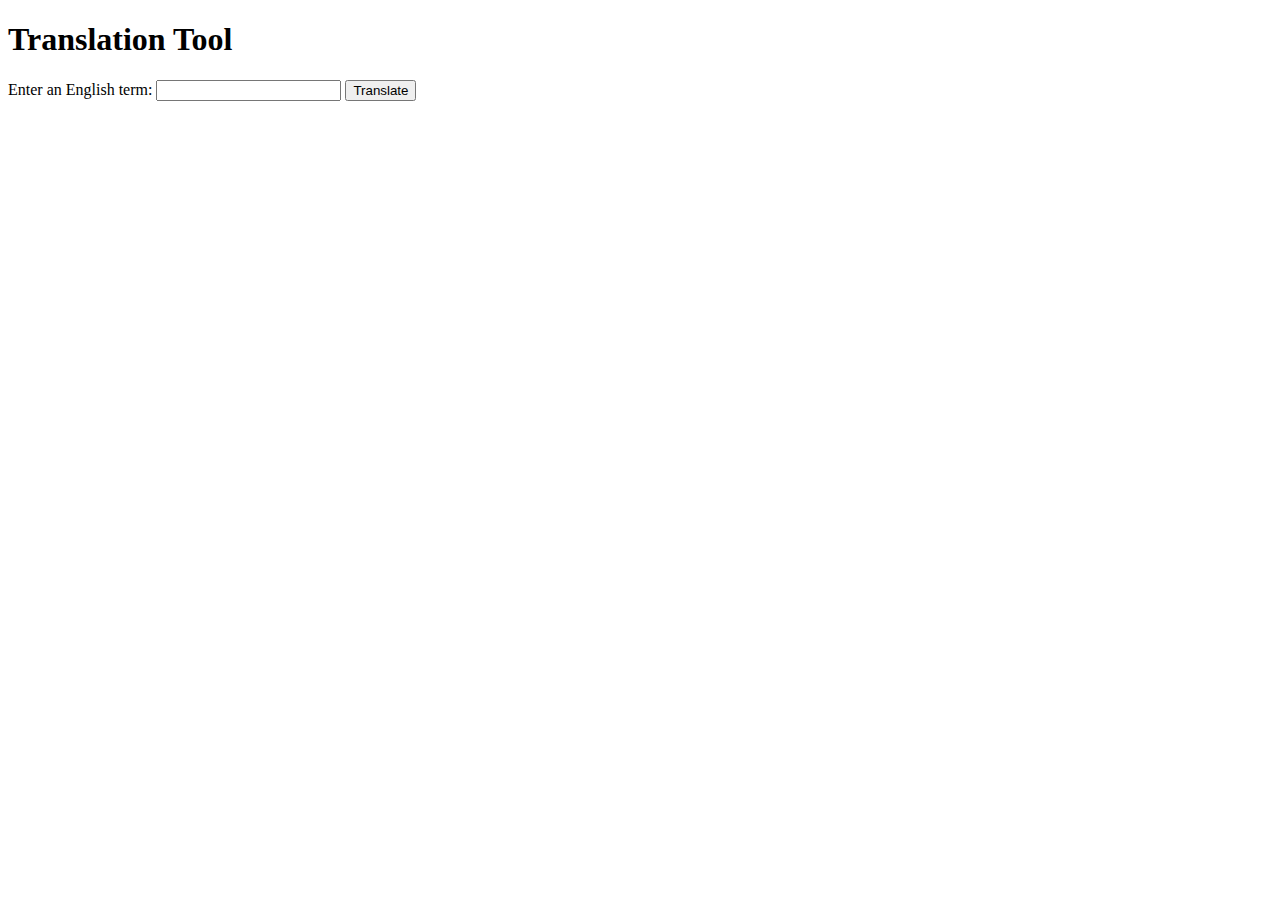
==== index.html @ 3d662b6a "replace papa.parse with native csv parser" ====
<!DOCTYPE html>
<html lang="en">
<head>
    <meta charset="UTF-8">
    <title>Translation Tool</title>
    <style>
        /* Add your CSS styles here */
    </style>
</head>
<body>
    <h1>Translation Tool</h1>
    <label for="englishTerm">Enter an English term:</label>
    <input type="text" id="englishTerm">
    <button onclick="translations()">Translate</button>
    <p id="result"></p>
    
    <script>
        function parseCSV(csv) {
            const lines = csv.split('\n');
            const headers = lines[0].split(',');
            const data = [];

            for (let i = 1; i < lines.length; i++) {
                const values = lines[i].split(',');
                const row = {};

                for (let j = 0; j < headers.length; j++) {
                    row[headers[j]] = values[j];
                }

                data.push(row);
            }

            return data;
        }

        // Function to read and translate from CSV
        function translations() {
            const englishTerm = document.getElementById("englishTerm").value;

            // Fetch the CSV file content
            fetch('data/vocab_example.csv')
                .then(response => response.text())
                .then(csvData => {
                    const data = parseCSV(csvData);
                    const translation = data.find(row => row.English === englishTerm);

                    if (translation) {
                        document.getElementById("result").textContent = `French Translation: ${translation.French}`;
                    } else {
                        document.getElementById("result").textContent = "Translation not found.";
                    }
                })
                .catch(error => {
                    console.error('Error fetching CSV:', error);
                });
        }
    </script>
</body>
</html>
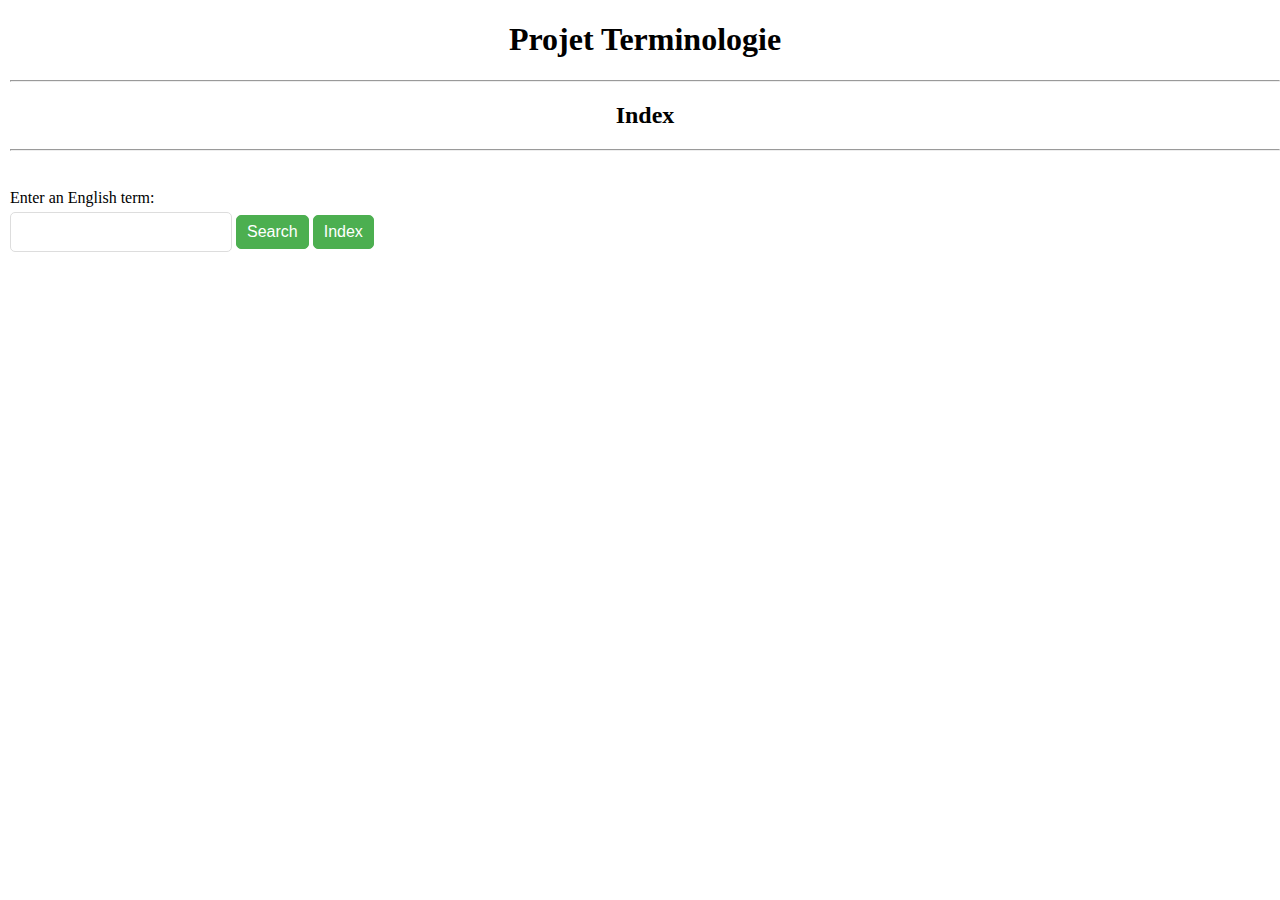
==== commit d4fbd011: "Index working, eng-french translation working" ====
--- a/index.html
+++ b/index.html
@@ -2,60 +2,20 @@
 <html lang="en">
 <head>
     <meta charset="UTF-8">
-    <title>Translation Tool</title>
-    <style>
-        /* Add your CSS styles here */
-    </style>
+    <link rel="stylesheet" href="styles.css">
+    <title>Projet Terminologie - Index</title>
 </head>
 <body>
-    <h1>Translation Tool</h1>
-    <label for="englishTerm">Enter an English term:</label>
+    <h1>Projet Terminologie</h1>
+    <hr>
+    <h2>Index</h2>
+    <hr><br>
+    <label for="englishTermLabel">Enter an English term:</label>
     <input type="text" id="englishTerm">
-    <button onclick="translations()">Translate</button>
-    <p id="result"></p>
+    <button id="searchBtn">Search</button>
+    <button id="indexBtn">Index</button>
+    <h3 id="result"></h3>
     
-    <script>
-        function parseCSV(csv) {
-            const lines = csv.split('\n');
-            const headers = lines[0].split(',');
-            const data = [];
-
-            for (let i = 1; i < lines.length; i++) {
-                const values = lines[i].split(',');
-                const row = {};
-
-                for (let j = 0; j < headers.length; j++) {
-                    row[headers[j]] = values[j];
-                }
-
-                data.push(row);
-            }
-
-            return data;
-        }
-
-        // Function to read and translate from CSV
-        function translations() {
-            const englishTerm = document.getElementById("englishTerm").value;
-
-            // Fetch the CSV file content
-            fetch('data/vocab_example.csv')
-                .then(response => response.text())
-                .then(csvData => {
-                    const data = parseCSV(csvData);
-                    const translation = data.find(row => row.English === englishTerm);
-
-                    if (translation) {
-                        document.getElementById("result").textContent = `French Translation: ${translation.French}`;
-                    } else {
-                        document.getElementById("result").textContent = "Translation not found.";
-                    }
-                })
-                .catch(error => {
-                    console.error('Error fetching CSV:', error);
-                });
-        }
-    </script>
+    <script src="main.js"></script>
 </body>
 </html>
-
--- a/styles.css
+++ b/styles.css
@@ -0,0 +1,64 @@
+/* Reset some default styles and provide a basic styling for the input and button */
+body {
+    margin: 0 0 0 10px;
+    padding: 0;
+}
+
+.search-container {
+    display: flex;
+    justify-content: center;
+    align-items: center;
+    margin-top: 20px;
+}
+
+input[type="text"] {
+    padding: 10px;
+    font-size: 16px;
+    border: 1px solid #ddd;
+    border-radius: 5px 5px 5px 5px;
+}
+
+button {
+    padding: 10px 20px;
+    font-size: 16px;
+    background-color: #4CAF50;
+    color: #fff;
+    border: 1px solid #4CAF50;
+    border-radius: 5px 5px 5px 5px;
+    cursor: pointer;
+}
+
+button:hover {
+    background-color: #45a049;
+}
+
+
+h1, h2, h3 {
+    text-align: center;
+}
+
+hr {
+    margin-top: 10px;
+    margin-bottom: 20px;
+}
+
+label {
+    display: block;
+    margin-bottom: 5px;
+}
+
+input {
+    width: 200px;
+    padding: 5px;
+    margin-bottom: 10px;
+}
+
+button {
+    padding: 7px 10px;
+    margin-bottom: 10px;
+    cursor: pointer;
+}
+
+#result {
+    margin-top: 20px;
+}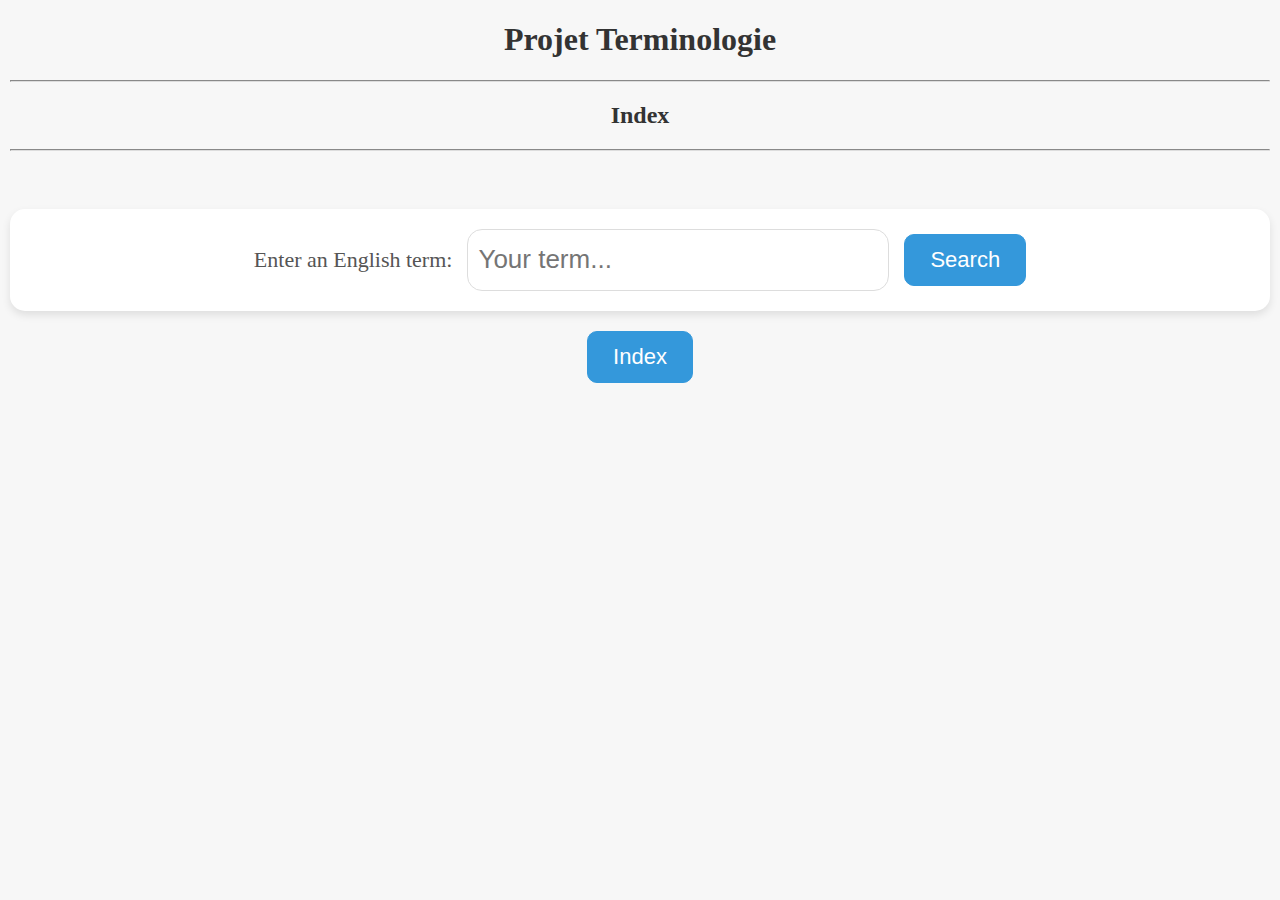
==== commit bc081676: "UI Changes and words sorted" ====
--- a/index.html
+++ b/index.html
@@ -10,10 +10,17 @@
     <hr>
     <h2>Index</h2>
     <hr><br>
-    <label for="englishTermLabel">Enter an English term:</label>
-    <input type="text" id="englishTerm">
-    <button id="searchBtn">Search</button>
-    <button id="indexBtn">Index</button>
+
+    <div class="search-container">
+        <label for="englishTermLabel">Enter an English term:</label>
+        <input type="text" id="englishTerm" class="larger-input" placeholder="Your term...">
+        <button id="searchBtn">Search</button>
+    </div>
+
+    <div class="center">
+        <button id="indexBtn">Index</button>
+    </div>
+
     <h3 id="result"></h3>
     
     <script src="main.js"></script>
--- a/styles.css
+++ b/styles.css
@@ -1,64 +1,114 @@
-/* Reset some default styles and provide a basic styling for the input and button */
 body {
-    margin: 0 0 0 10px;
-    padding: 0;
+    margin: 0;
+    padding: 0 10px;
+    background-color: #f7f7f7; /* Light background color */
 }
-
-.search-container {
-    display: flex;
-    justify-content: center;
-    align-items: center;
-    margin-top: 20px;
-}
-
-input[type="text"] {
-    padding: 10px;
-    font-size: 16px;
-    border: 1px solid #ddd;
-    border-radius: 5px 5px 5px 5px;
-}
-
-button {
-    padding: 10px 20px;
-    font-size: 16px;
-    background-color: #4CAF50;
-    color: #fff;
-    border: 1px solid #4CAF50;
-    border-radius: 5px 5px 5px 5px;
-    cursor: pointer;
-}
-
-button:hover {
-    background-color: #45a049;
-}
-
 
 h1, h2, h3 {
     text-align: center;
+    color: #333; /* Dark text color */
+    /* font-size: 22px; */
 }
 
 hr {
     margin-top: 10px;
     margin-bottom: 20px;
+    border-color: #ddd; /* Light border color */
 }
 
 label {
     display: block;
-    margin-bottom: 5px;
+    margin-right: 15px;
+    font-size: 22px;
+    color: #555; /* Medium text color */
 }
 
-input {
-    width: 200px;
-    padding: 5px;
-    margin-bottom: 10px;
+.search-container {
+    display: flex;
+    align-items: center;
+    justify-content: center;
+    flex-wrap: wrap;
+    margin-top: 20px;
+    background-color: #fff; /* White background color */
+    padding: 20px;
+    border-radius: 15px;
+    box-shadow: 0 4px 8px rgba(0, 0, 0, 0.1); /* Adding a subtle box shadow for depth */
+}
+
+.larger-input {
+    width: 400px;
+    height: 40px;
+    padding: 10px;
+    font-size: 26px;
+    border: 1px solid #ddd;
+    border-radius: 15px;
+    margin-right: 15px;
 }
 
 button {
-    padding: 7px 10px;
-    margin-bottom: 10px;
+    padding: 12px 25px;
+    font-size: 22px;
+    background-color: #3498db; /* Blue button color */
+    color: #fff;
+    border: 1px solid #3498db; /* Matching border color */
+    border-radius: 10px;
     cursor: pointer;
+}
+
+button:hover {
+    background-color: #2980b9; /* Darker blue on hover */
+}
+
+.center {
+    text-align: center;
+    margin-top: 20px;
+    color: #777; /* Light text color */
 }
 
 #result {
     margin-top: 20px;
-}+    color: #555;
+    font-size: 32px;   
+}
+
+#detailResult{
+    font-size: 32px;   
+}
+
+/* Add this to your existing CSS */
+
+.index-table {
+    width: 100%;
+    border-collapse: collapse;
+    margin-top: 20px;
+}
+
+.index-table th, .index-table td {
+    /* border: 1px solid #ddd; */
+    padding: 8px;
+    text-align: left; /* Left-align the text */
+}
+
+.index-table th {
+    background-color: #f2f2f2;
+}
+
+/* Optional styling for header cells */
+.header-cell {
+    font-weight: bold;
+    color: #555;
+    text-decoration: underline;
+}
+
+
+/* Optional styling for data cells */
+.data-cell {
+    /* Add any additional styling for data cells */
+}
+
+/* Add this to your existing CSS */
+
+.line-break {
+    border-bottom: 1px solid #000; /* Add a line break styling */
+    margin-bottom: 10px; /* Adjust the margin as needed */
+}
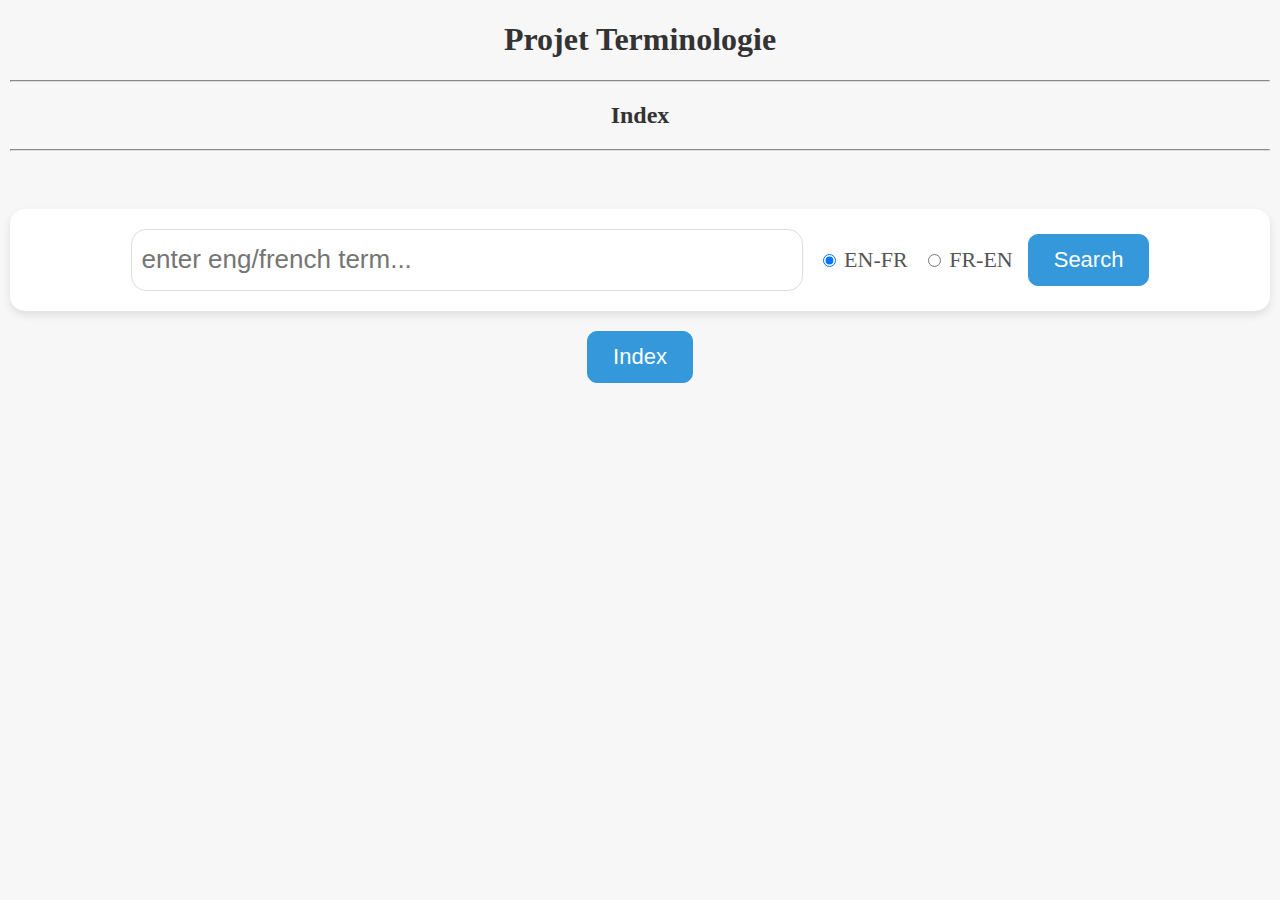
==== commit 5641548d: "Final Commit" ====
--- a/index.html
+++ b/index.html
@@ -12,8 +12,14 @@
     <hr><br>
 
     <div class="search-container">
-        <label for="englishTermLabel">Enter an English term:</label>
-        <input type="text" id="englishTerm" class="larger-input" placeholder="Your term...">
+        <!-- <label for="englishTermLabel">Enter an English term:</label> -->
+        <input type="text" id="englishTerm" class="larger-input" placeholder="enter eng/french term...">
+        <label>
+            <input type="radio" name="translationDirection" value="en-to-fr" checked> EN-FR
+        </label>
+        <label>
+            <input type="radio" name="translationDirection" value="fr-to-en"> FR-EN
+        </label>
         <button id="searchBtn">Search</button>
     </div>
 
--- a/styles.css
+++ b/styles.css
@@ -1,26 +1,25 @@
 body {
     margin: 0;
     padding: 0 10px;
-    background-color: #f7f7f7; /* Light background color */
+    background-color: #f7f7f7;
 }
 
 h1, h2, h3 {
     text-align: center;
-    color: #333; /* Dark text color */
-    /* font-size: 22px; */
+    color: #333;
 }
 
 hr {
     margin-top: 10px;
     margin-bottom: 20px;
-    border-color: #ddd; /* Light border color */
+    border-color: #ddd;
 }
 
 label {
     display: block;
     margin-right: 15px;
     font-size: 22px;
-    color: #555; /* Medium text color */
+    color: #555;
 }
 
 .search-container {
@@ -29,14 +28,14 @@
     justify-content: center;
     flex-wrap: wrap;
     margin-top: 20px;
-    background-color: #fff; /* White background color */
+    background-color: #fff;
     padding: 20px;
     border-radius: 15px;
-    box-shadow: 0 4px 8px rgba(0, 0, 0, 0.1); /* Adding a subtle box shadow for depth */
+    box-shadow: 0 4px 8px rgba(0, 0, 0, 0.1);
 }
 
 .larger-input {
-    width: 400px;
+    width: 650px;
     height: 40px;
     padding: 10px;
     font-size: 26px;
@@ -48,21 +47,21 @@
 button {
     padding: 12px 25px;
     font-size: 22px;
-    background-color: #3498db; /* Blue button color */
+    background-color: #3498db;
     color: #fff;
-    border: 1px solid #3498db; /* Matching border color */
+    border: 1px solid #3498db;
     border-radius: 10px;
     cursor: pointer;
 }
 
 button:hover {
-    background-color: #2980b9; /* Darker blue on hover */
+    background-color: #2980b9;
 }
 
 .center {
     text-align: center;
     margin-top: 20px;
-    color: #777; /* Light text color */
+    color: #777;
 }
 
 #result {
@@ -75,8 +74,6 @@
     font-size: 32px;   
 }
 
-/* Add this to your existing CSS */
-
 .index-table {
     width: 100%;
     border-collapse: collapse;
@@ -84,31 +81,32 @@
 }
 
 .index-table th, .index-table td {
-    /* border: 1px solid #ddd; */
     padding: 8px;
-    text-align: left; /* Left-align the text */
+    text-align: left;
 }
 
 .index-table th {
     background-color: #f2f2f2;
 }
 
-/* Optional styling for header cells */
 .header-cell {
     font-weight: bold;
     color: #555;
     text-decoration: underline;
 }
 
-
-/* Optional styling for data cells */
-.data-cell {
-    /* Add any additional styling for data cells */
+.line-break {
+    border-bottom: 1px solid #000;
+    margin-bottom: 10px;
 }
 
-/* Add this to your existing CSS */
 
-.line-break {
-    border-bottom: 1px solid #000; /* Add a line break styling */
-    margin-bottom: 10px; /* Adjust the margin as needed */
+.linked-word {
+    text-decoration: none;
+    color: inherit;
+    cursor: pointer;
 }
+
+.linked-word:hover {
+    text-decoration: underline;
+}
